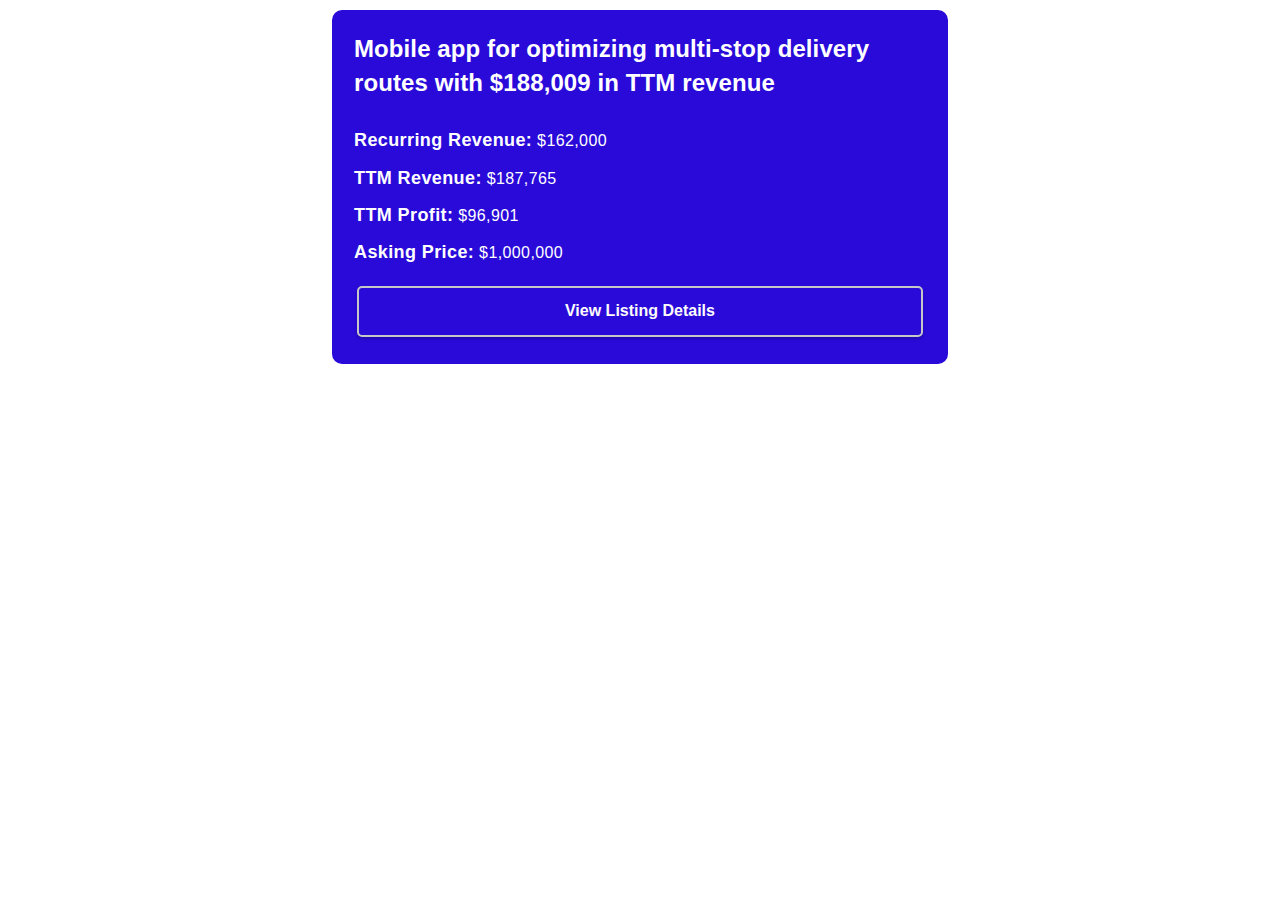
==== references/email-template.html @ e0ec2e52 "separated the reference html and css" ====
<!DOCTYPE html>
<html lang="en">

<head>
    <meta charset="UTF-8" />
    <meta http-equiv="X-UA-Compatible" content="IE=edge" />
    <meta name="viewport" content="width=device-width, initial-scale=1.0" />
    <meta name="color-scheme" content="light">
    <meta name="supported-color-schemes" content="light">
    <title>HTML Template</title>

    <style>
        :root {
            Color-scheme: light;
        }
    </style>

    <link rel="stylesheet" href="email-template.css" />
</head>

<body class="">
    <table role="presentation" border="0" cellpadding="0" cellspacing="0" class="body">
        <tr>
            <td>&nbsp;</td>
            <td class="container">
                <div class="content">
                    <table role="presentation" class="main">
                        <!-- START MAIN CONTENT AREA-->
                        <tr>
                            <td class="wrapper">
                                <table role="presentation" border="0" cellpadding="0" cellspacing="0">
                                    <tr>
                                        <td>
                                            <p class="heading">
                                                Mobile app for optimizing multi-stop delivery routes
                                                with $188,009 in TTM revenue
                                            </p>
                                            <p class="details">
                                                <span class="sub-heading">Recurring Revenue:</span> $162,000
                                            </p>
                                            <p class="details"><span class="sub-heading">TTM Revenue:</span> $187,765
                                            </p>
                                            <p class="details"><span class="sub-heading">TTM Profit:</span> $96,901</p>
                                            <p class="details">
                                                <span class="sub-heading">Asking Price:</span> $1,000,000
                                            </p>

                                            <!--BUTTON-->
                                            <table role="presentation" border="0" cellpadding="0" cellspacing="0"
                                                class="btn btn-primary">
                                                <tbody>
                                                    <tr>
                                                        <td align="center">
                                                            <table role="presentation" border="0" cellpadding="0"
                                                                cellspacing="0">
                                                                <tbody>
                                                                    <tr>
                                                                        <td>
                                                                            <a href="https://google.com"
                                                                                target="_blank">View Listing
                                                                                Details</a>
                                                                        </td>
                                                                    </tr>
                                                                </tbody>
                                                            </table>
                                                        </td>
                                                    </tr>
                                                </tbody>
                                            </table>
                                        </td>
                                    </tr>
                                </table>
                            </td>
                        </tr>
                    </table>
                </div>
            </td>
            <td>&nbsp;</td>
        </tr>
    </table>
</body>

</html>
---- references/email-template.css ----
body {
  background-color: #fff;
  font-family: Verdana, Geneva, Tahoma, sans-serif;
  -webkit-font-smoothing: antialiased;
  font-size: 14px;
  line-height: 1.4;
  margin: 0;
  padding: 0;
  -ms-text-size-adjust: 100%;
  -webkit-text-size-adjust: 100%;
}

table {
  border-collapse: separate;
  mso-table-lspace: 0pt;
  mso-table-rspace: 0pt;
  min-width: 100%;
  width: 100%;
}

table td {
  font-family: Verdana, Geneva, Tahoma, sans-serif;
  font-size: 14px;
  vertical-align: top;
}

/* Body & Container */

.body {
  background-color: #fff;
  width: 100%;
}

.container {
  display: block;
  max-width: 41rem;
  margin: 0 auto !important;
  padding: 0px 10px 0 10px;
  box-sizing: border-box;
  color: #fff;
}

.content {
  display: block;
  box-sizing: border-box;
  margin: 0 auto;
  max-width: 41rem;
  padding: 10px;
}

.main {
  background: #290ad9;
  border-radius: 10px;
  width: 100%;
  min-width: 280px;
}

.wrapper {
  padding: 20px;
  box-sizing: border-box;
}

p {
  font-family: Verdana, Geneva, Tahoma, sans-serif;
  font-size: 14px;
  font-weight: normal;
  margin: 0;
  margin-bottom: 15px;
  color: #fff;
}

a {
  color: #290ad9;
  text-decoration: none;
}

.heading {
  font-size: 24px;
  font-weight: 600;
  letter-spacing: 0.1px;
  margin: 0;
  padding-block-end: 1.7rem;
}

.details {
  margin: 0;
  font-size: 16px;
  padding-block: 2px;
  letter-spacing: 0.4px;
  margin-bottom: 0.5rem;
  text-align: justify;
}

.sub-heading {
  font-weight: 600;
  font-size: 18px;
}

/* Button */
.btn {
  margin-top: 1.2rem;
  min-width: 100%;
  width: 100%;
}

.btn > tbody > tr > td {
  padding-bottom: 5px;
}

.btn table {
  min-width: auto;
  width: 100%;
}

.btn table td {
  background-color: #290ad9;
  border-radius: 5px;
  text-align: center;
}

.btn a {
  background-color: #290ad9;
  border: solid 2px #c7c7c7;
  border-radius: 5px;
  box-shadow: 0 2px 3px rgba(0, 0, 0, 0.2);
  box-sizing: border-box;
  text-decoration: none;
  text-transform: capitalize;
  display: inline-block;
  padding: 12px 25px;
  margin: 0;
  font-size: 16px;
  font-weight: bold;
  cursor: pointer;
  width: 99%;
}

.btn-primary table td {
  background-color: #290ad9;
  /* border-color: #fdfcfa; */
}

.btn-primary a {
  background-color: #290ad9;
  /* border-color: #fdfcfa; */
  color: #fdfcfa;
}

.align-center {
  text-align: center;
}

.align-right {
  text-align: right;
}

.align-left {
  text-align: left;
}

/* Responsive for mobile view */
@media only screen and (max-width: 600px) {
  table[class="body"] p,
  table[class="body"] ul,
  table[class="body"] ol,
  table[class="body"] td,
  table[class="body"] span,
  table[class="body"] a {
    font-size: 16px !important;
  }

  table[class="body"] p.heading {
    padding-bottom: 20px;
    font-size: 20px !important;
    text-decoration: justify;
  }

  table[class="body"] p.sub-heading {
    font-size: 17px !important;
  }

  table[class="body"] .wrapper {
    padding: 10px !important;
  }

  /* table[class="body"] .content {
    padding: 0 !important;
  } */

  /* table[class="body"] .container {
    padding: 0 !important;
    width: 100% !important;
  } */

  /* table[class="body"] .main {
    border-left-width: 0 !important;
    border-radius: 0 !important;
    border-right-width: 0 !important;
  } */

  table[class="body"] .btn table {
    width: 100% !important;
  }

  table[class="body"] .btn a {
    width: 100% !important;
  }
}

.odd {
  background: #35383a;
}

.odd .btn table td {
  background-color: #35383a;
}

.odd .btn a {
  background-color: #35383a;
  border: 2px solid #c7c7c7;
}

.odd .btn-primary table td {
  background-color: #35383a;
}

.odd .btn-primary a {
  background-color: #35383a;
}

@media all {
  .btn-primary a:hover {
    background-color: #4a2cf1 !important;
    color: #fff !important;
  }

  .odd .btn-primary a:hover {
    background-color: #4f5153 !important;
    color: #fff !important;
  }
}
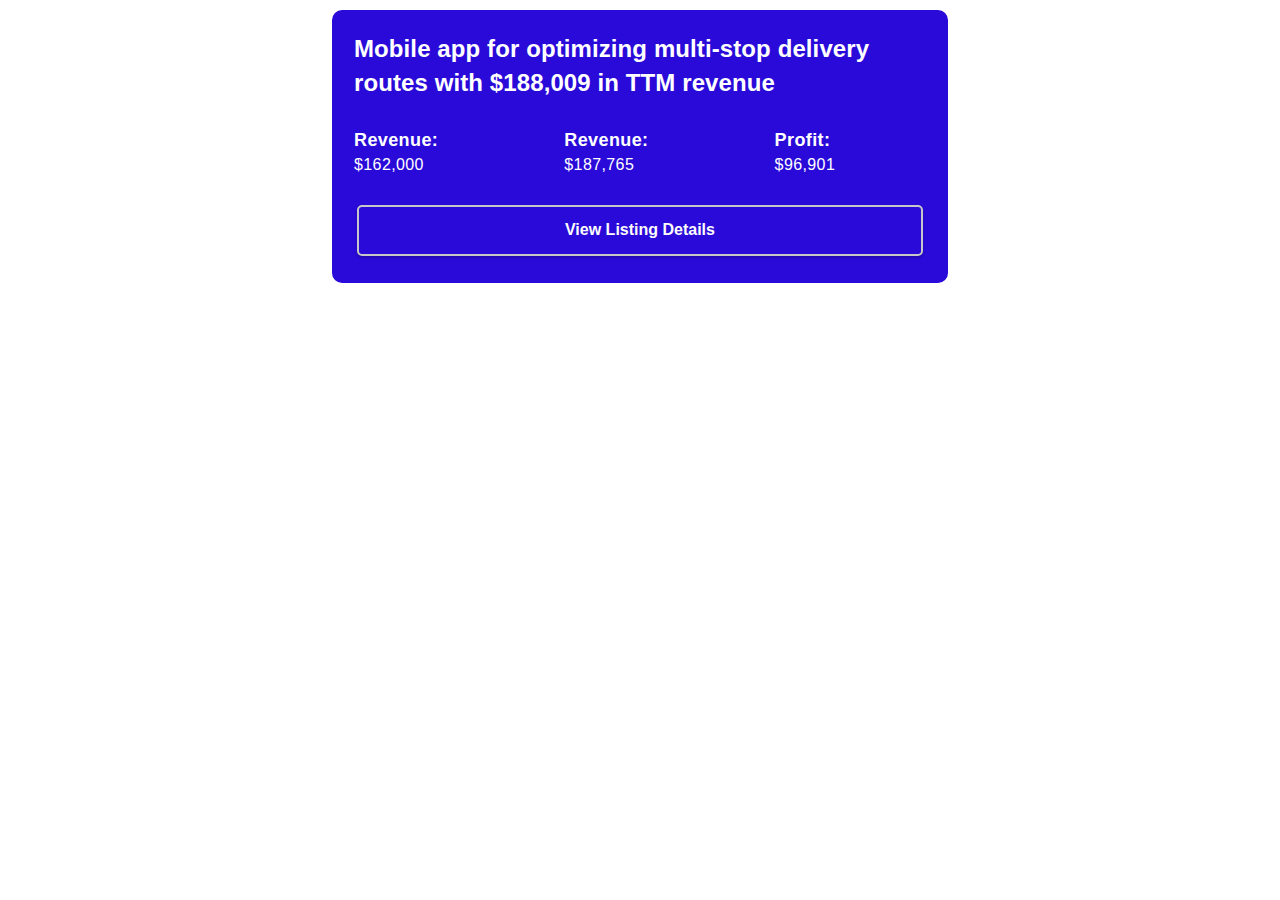
==== commit 9fcbfea5: "modified the view of the email template" ====
--- a/references/email-template.html
+++ b/references/email-template.html
@@ -35,15 +35,27 @@
                                                 Mobile app for optimizing multi-stop delivery routes
                                                 with $188,009 in TTM revenue
                                             </p>
-                                            <p class="details">
-                                                <span class="sub-heading">Recurring Revenue:</span> $162,000
-                                            </p>
-                                            <p class="details"><span class="sub-heading">TTM Revenue:</span> $187,765
-                                            </p>
-                                            <p class="details"><span class="sub-heading">TTM Profit:</span> $96,901</p>
-                                            <p class="details">
-                                                <span class="sub-heading">Asking Price:</span> $1,000,000
-                                            </p>
+
+
+                                            <table role="presentation" border="0" cellpadding="0" cellspacing="0">
+                                                <tr>
+                                                    <td>
+                                                        <p class="details">
+                                                            <span class="sub-heading">Revenue:</span><br> $162,000
+                                                        </p>
+                                                    </td>
+                                                    <td>
+                                                        <p class="details"><span class="sub-heading">Revenue:</span><br>
+                                                            $187,765
+                                                        </p>
+                                                    </td>
+                                                    <td>
+                                                        <p class="details"><span class="sub-heading">Profit:</span><br>
+                                                            $96,901
+                                                        </p>
+                                                    </td>
+                                                </tr>
+                                            </table>
 
                                             <!--BUTTON-->
                                             <table role="presentation" border="0" cellpadding="0" cellspacing="0"
